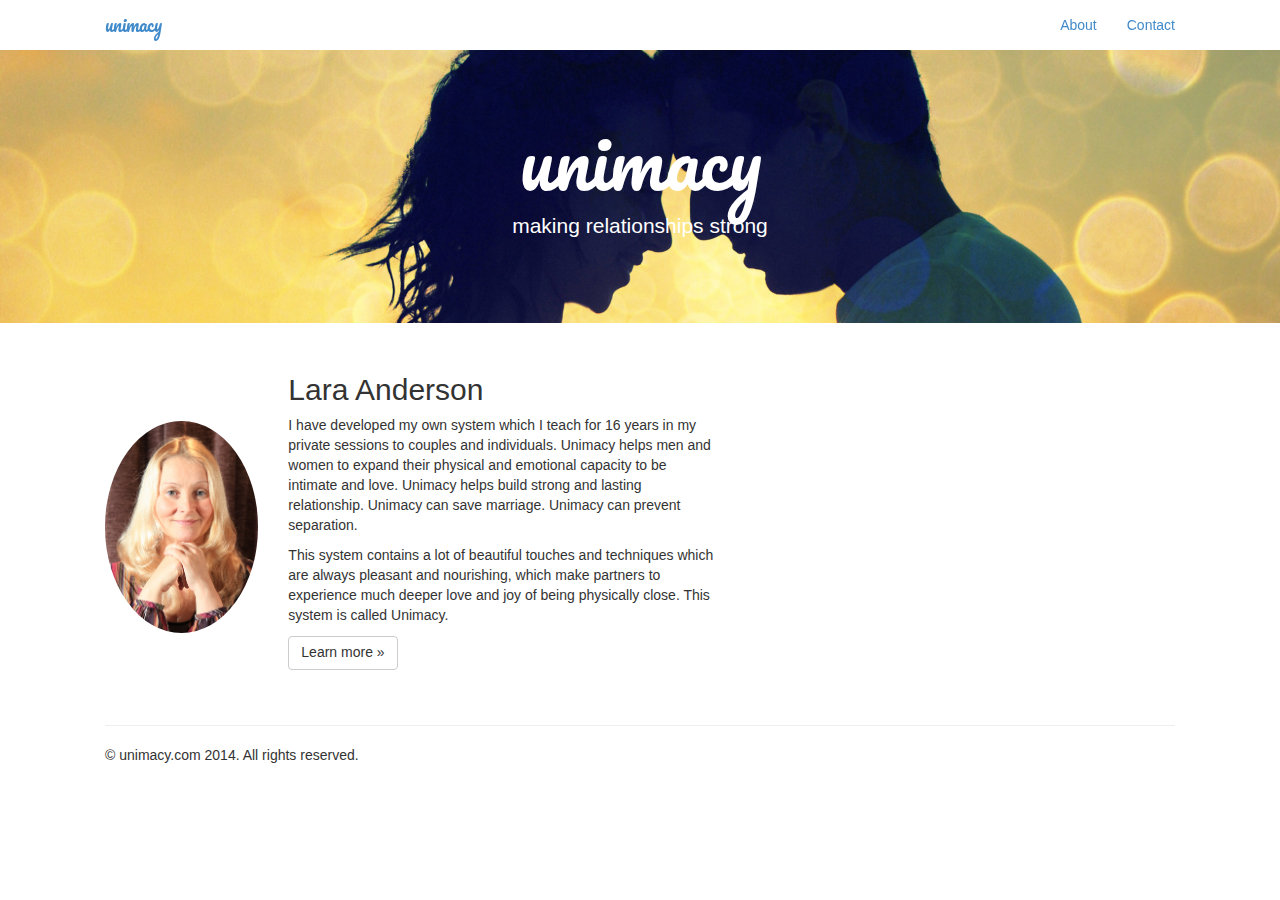
==== index.html @ 648cfe61 "first dist commit" ====
<!DOCTYPE html><html class=no-js><head><meta charset=utf-8><title>unimacy bs</title><meta name=description content=""><meta name=viewport content="width=device-width"><link rel="shortcut icon" href=/6df2b309.favicon.ico><!-- Place favicon.ico and apple-touch-icon.png in the root directory --><link rel=stylesheet href=styles/a24d34f0.main.css><script src=scripts/vendor/c9ea6662.modernizr.js></script><body><!--[if lt IE 10]>
            <p class="browsehappy">You are using an <strong>outdated</strong> browser. Please <a href="http://browsehappy.com/">upgrade your browser</a> to improve your experience.</p>
        <![endif]--><!-- <div class="container">
            <div class="header">
                <ul class="nav nav-pills pull-right">
                    <li class="active"><a href="#">Home</a></li>
                    <li><a href="#">About</a></li>
                    <li><a href="#">Contact</a></li>
                </ul>
                <h3 class="text-muted">unimacy bs</h3>
            </div>

            <div class="jumbotron">
                <h1>'Allo, 'Allo!</h1>
                <p class="lead">Always a pleasure scaffolding your apps.</p>
                <p><a class="btn btn-lg btn-success" href="#">Splendid! <span class="glyphicon glyphicon-ok"></span></a></p>
            </div>

            <div class="row marketing">
                <div class="col-lg-6">
                    <h4>HTML5 Boilerplate</h4>
                    <p>HTML5 Boilerplate is a professional front-end template for building fast, robust, and adaptable web apps or sites.</p>

                    <h4>Sass</h4>
                    <p>Sass is a mature, stable, and powerful professional grade CSS extension language.</p>


                    <h4>Bootstrap</h4>
                    <p>Sleek, intuitive, and powerful mobile first front-end framework for faster and easier web development.</p>

                    <h4>Modernizr</h4>
                    <p>Modernizr is an open-source JavaScript library that helps you build the next generation of HTML5 and CSS3-powered websites.</p>

                </div>
            </div>

            <div class="footer">
                <p><span class="glyphicon glyphicon-heart"></span> from the Yeoman team</p>
            </div>

        </div> --><!-- header / navbar --><div class="navbar navbar-fixed-top" role=navigation><div class=container><div class=navbar-header><button type=button class=navbar-toggle data-toggle=collapse data-target=.navbar-collapse><span class=sr-only>Toggle navigation</span> <span class=icon-bar></span> <span class=icon-bar></span> <span class=icon-bar></span></button> <a class=navbar-brand href=#>unimacy</a></div><div class="navbar-collapse collapse"><!-- <ul class="nav navbar-nav">
                
              </ul> --><ul class="nav navbar-nav navbar-right"><li class=active><a href=about.html>About</a></li><li><a href=#contact>Contact</a></li></ul></div><!--/.navbar-collapse --></div></div><!-- Main jumbotron for a primary marketing message or call to action --><div class=jumbotron><div class="container title"><h1>unimacy</h1><p>making relationships strong</p><a href=#email><i class="fa fa-envelope-square fa-3x"></i></a> <a href=#fb><i class="fa fa-facebook-square fa-3x"></i></a> <a href=#tw><i class="fa fa-twitter-square fa-3x"></i></a> <a href=#yt><i class="fa fa-youtube-square fa-3x"></i></a></div></div><!-- main body / rows and footer  --><div class=container><!-- Example row of columns --><div class=row><div class="col-sm-4 col-md-2 hidden-xs vcenter"><!-- <a href="about.html" class="thumbnail"> --><span class=helper></span><img src=images/28445797.lara.jpg class="img-responsive img-circle" alt=...> <!-- </a> --></div><!--
            --><div class="col-xs-12 col-sm-8 col-md-5 vcenter"><h2>Lara Anderson</h2><p>I have developed my own system which I teach for 16 years in my private sessions to couples and individuals. Unimacy helps men and women to expand their physical and emotional capacity to be intimate and love. Unimacy helps build strong and lasting relationship. Unimacy can save marriage. Unimacy can prevent separation.</p><p>This system contains a lot of beautiful touches and techniques which are always pleasant and nourishing, which make partners to experience much deeper love and joy of being physically close. This system is called Unimacy.</p><p><a class="btn btn-default" href=about.html role=button>Learn more &raquo;</a></p></div><!--
            --><div class="col-xs-12 col-md-5 vcenter"><!-- <h2>Youtube</h2>
              <p>Youtube link.</p> --><div class=flex-video><iframe width=500 height=281 src=//www.youtube.com/embed/gxalXsBg2JM frameborder=0 allowfullscreen></iframe></div><!-- <p><a class="btn btn-default" href="#" role="button">View details &raquo;</a></p> --></div></div><hr><footer><p>&copy; unimacy.com 2014. All rights reserved.</p></footer></div><!-- /container --><script src=scripts/4776dee8.vendor.js></script><!-- Google Analytics: change UA-XXXXX-X to be your site's ID. --><script>(function(b,o,i,l,e,r){b.GoogleAnalyticsObject=l;b[l]||(b[l]=
            function(){(b[l].q=b[l].q||[]).push(arguments)});b[l].l=+new Date;
            e=o.createElement(i);r=o.getElementsByTagName(i)[0];
            e.src='//www.google-analytics.com/analytics.js';
            r.parentNode.insertBefore(e,r)}(window,document,'script','ga'));
            ga('create','UA-XXXXX-X');ga('send','pageview');</script><script src=scripts/6b5da0e8.plugins.js></script><script src=scripts/b6c3df09.main.js></script>
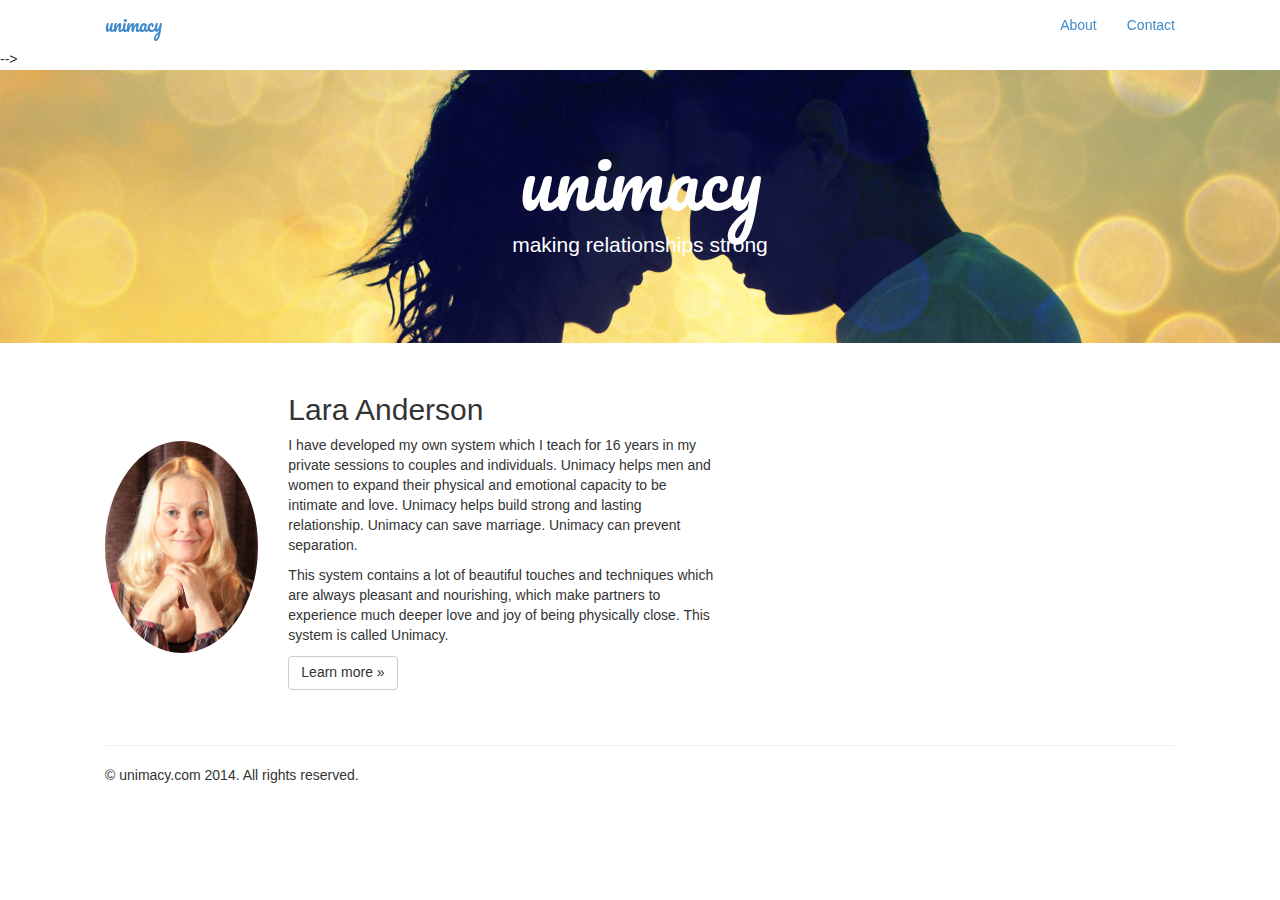
==== commit f839a6fe: "gh pages attempt" ====
--- a/index.html
+++ b/index.html
@@ -37,6 +37,7 @@
             <div class="footer">
                 <p><span class="glyphicon glyphicon-heart"></span> from the Yeoman team</p>
             </div>
+            <!-- github pages force -->
 
         </div> --><!-- header / navbar --><div class="navbar navbar-fixed-top" role=navigation><div class=container><div class=navbar-header><button type=button class=navbar-toggle data-toggle=collapse data-target=.navbar-collapse><span class=sr-only>Toggle navigation</span> <span class=icon-bar></span> <span class=icon-bar></span> <span class=icon-bar></span></button> <a class=navbar-brand href=#>unimacy</a></div><div class="navbar-collapse collapse"><!-- <ul class="nav navbar-nav">
                 
@@ -48,4 +49,4 @@
             e=o.createElement(i);r=o.getElementsByTagName(i)[0];
             e.src='//www.google-analytics.com/analytics.js';
             r.parentNode.insertBefore(e,r)}(window,document,'script','ga'));
-            ga('create','UA-XXXXX-X');ga('send','pageview');</script><script src=scripts/6b5da0e8.plugins.js></script><script src=scripts/b6c3df09.main.js></script>+            ga('create','UA-XXXXX-X');ga('send','pageview');</script><script src=scripts/6b5da0e8.plugins.js></script><script src=scripts/b6c3df09.main.js></script>
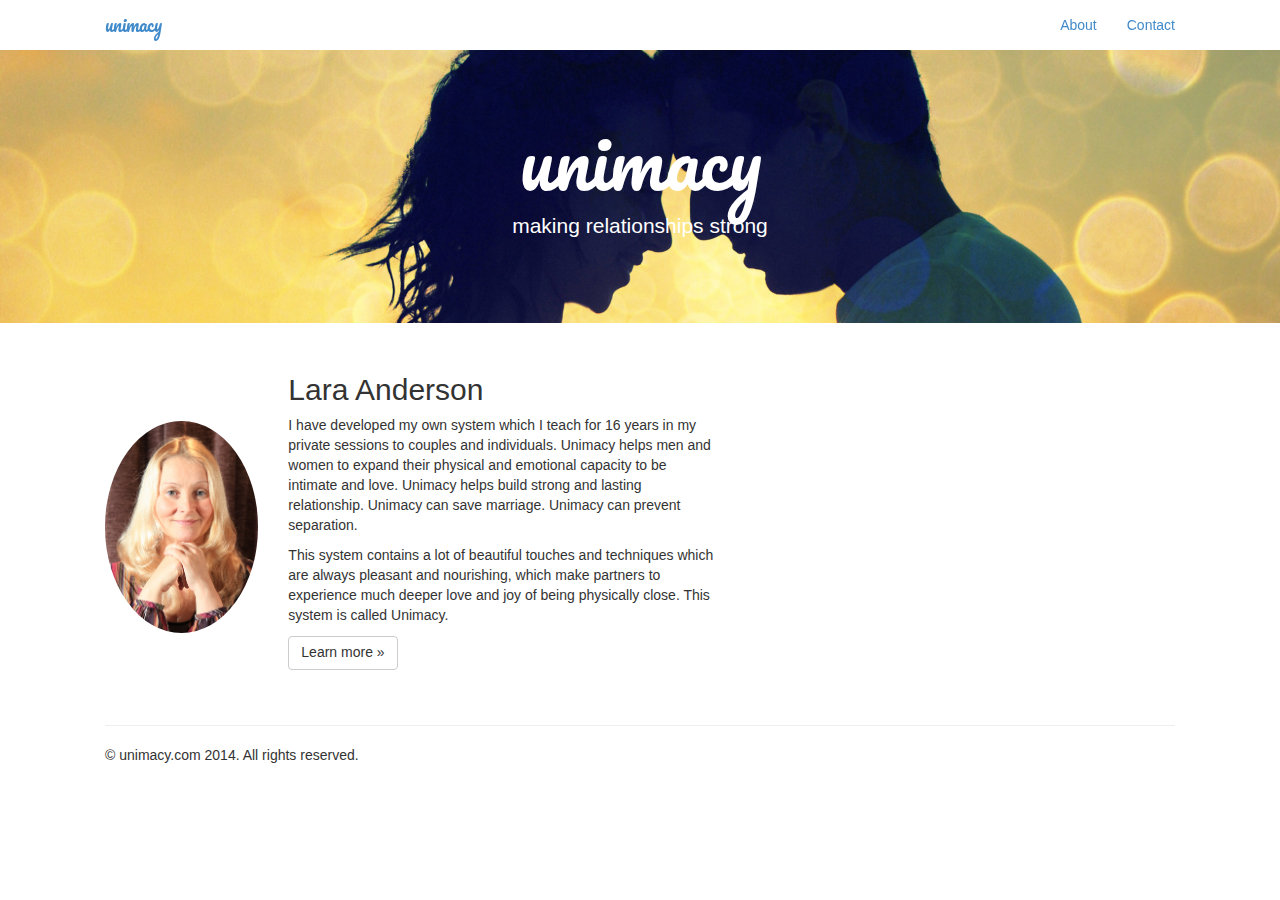
==== commit 121cf96f: "fix" ====
--- a/index.html
+++ b/index.html
@@ -37,7 +37,6 @@
             <div class="footer">
                 <p><span class="glyphicon glyphicon-heart"></span> from the Yeoman team</p>
             </div>
-            <!-- github pages force -->
 
         </div> --><!-- header / navbar --><div class="navbar navbar-fixed-top" role=navigation><div class=container><div class=navbar-header><button type=button class=navbar-toggle data-toggle=collapse data-target=.navbar-collapse><span class=sr-only>Toggle navigation</span> <span class=icon-bar></span> <span class=icon-bar></span> <span class=icon-bar></span></button> <a class=navbar-brand href=#>unimacy</a></div><div class="navbar-collapse collapse"><!-- <ul class="nav navbar-nav">
                 
